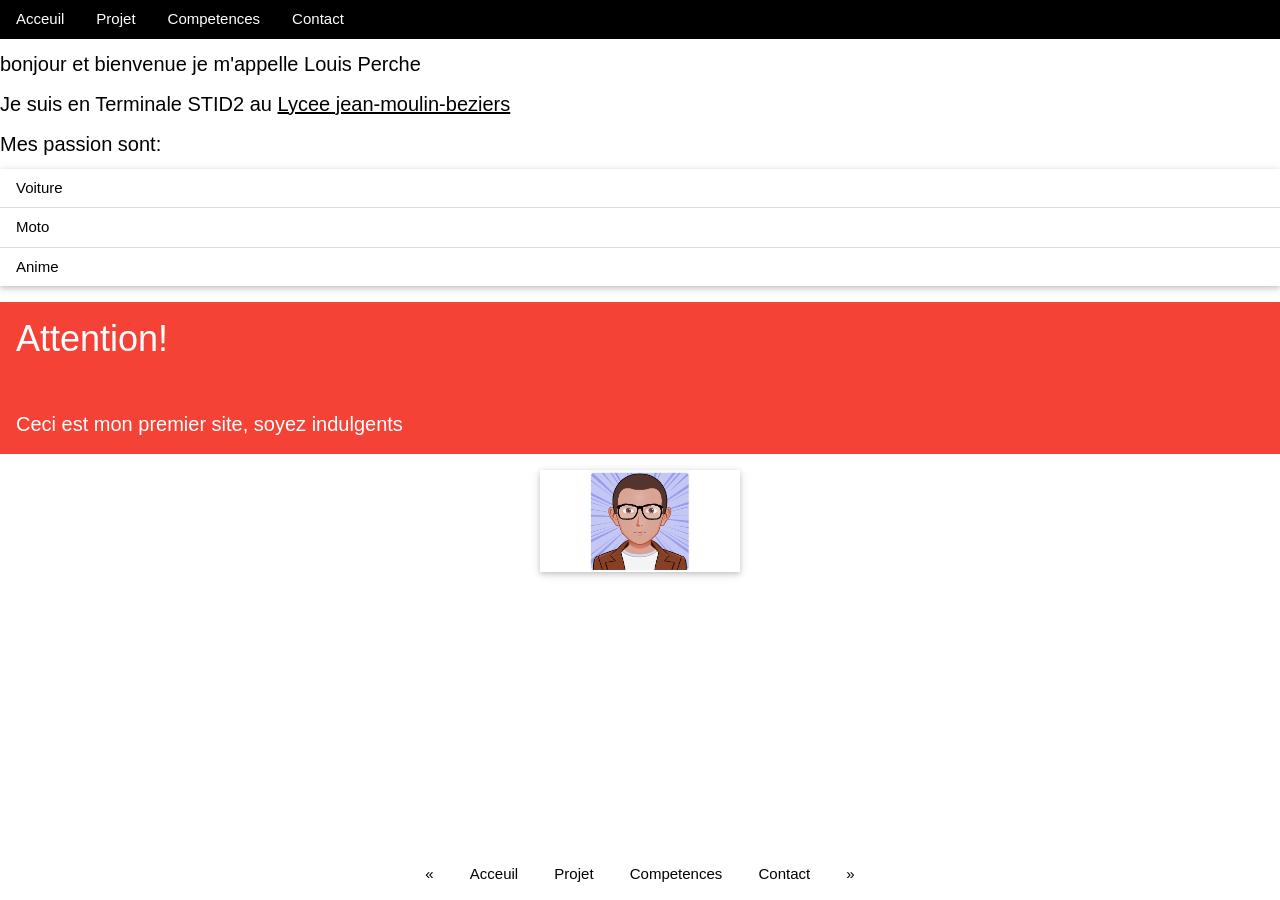
==== index.html @ f2ae007f "Add files via upload" ====
<!DOCTYPE html>
<html lang="fr">
 <head>
<link rel="stylesheet" href="style.css">
<link rel="stylesheet" href="https://www.w3schools.com/w3css/4/w3.css"></link>
<link rel="stylesheet" href="https://www.w3schools.com/lib/w3-theme-teal.css">
 <meta charset="utf-8" />
 <link rel="icon" type="image/icon" href="images.png">
 <title>Acceuil</title>
 </head>
 <body>
    
<div class="w3-bar w3-black">
  <a href="Acceuil.html" class="w3-bar-item w3-button">Acceuil</a>
  <a href="Projet.html" class="w3-bar-item w3-button">Projet</a>
  <a href="Competences.html" class="w3-bar-item w3-button">Competences</a>
  <a href="contact.html" class="w3-bar-item w3-button">Contact</a>
</div>
    <h4> bonjour et bienvenue je m'appelle Louis Perche  </h4>
    <h4>Je suis en Terminale STID2 au <a href="https://jean-moulin-beziers.mon-ent-occitanie.fr/">
        Lycee jean-moulin-beziers
      </a>  </h4>
    <h4> Mes passion sont:</h4>
    <ul class="w3-ul w3-card" >
  <li>Voiture</li>
  <li>Moto</li>
  <li>Anime</li>
</ul>
    <div class="w3-panel w3-red">
 <div class="w3-animate-fading"> <h1 class="titre">Attention!</h1><br>
    <h4 class="titre">Ceci est mon premier site, soyez indulgents</h4>
</div>
 

  </p>
</div>
<section class="w3-container w3-center" id="avatar">
 
  <div class="w3-card" style="width:200px; max-width:90%; margin:auto;">
    
    <img src="avatar site web.png" alt="The Alps" style="width:50%">

    <div class="w3-container w3-center">
      
    </div>

  </div>

</section>
<div class="w3-center w3-bottom">
<div class="w3-bar">
  <a href="contact.html" class="w3-button">&laquo;</a>
  <a href="Acceuil.html" class="w3-button">Acceuil</a>
  <a href="Projet.html" class="w3-button">Projet</a>
  <a href="Competences.html" class="w3-button">Competences</a>
  <a href="contact.html" class="w3-button">Contact</a>
  <a href="Projet.html" class="w3-button">&raquo;</a>
</div>
</div>


 </body>
</html>
---- style.css ----
.h1{
    color: red;
}
.body{
    background-color: lightgray;
}
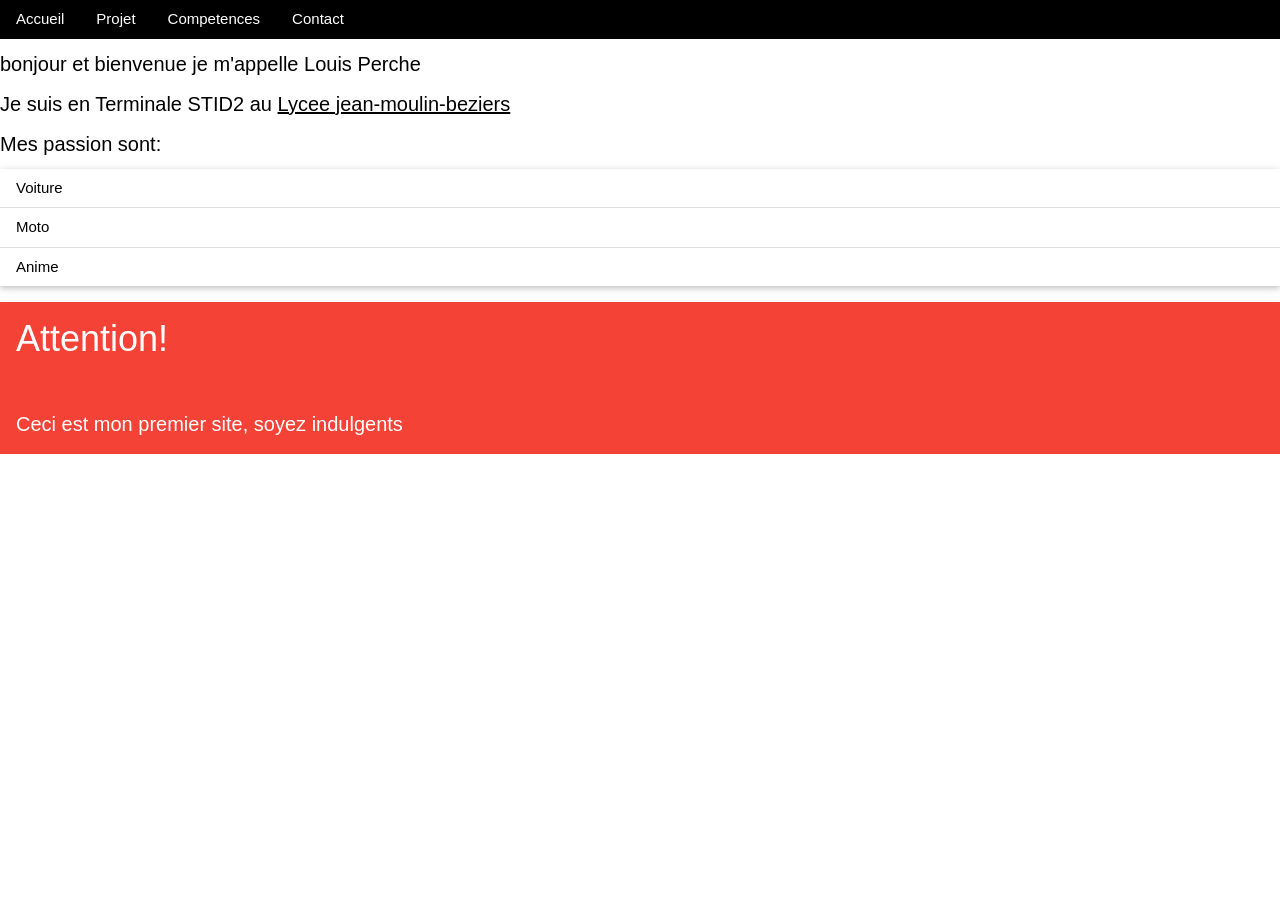
==== commit efef12a3: "Add files via upload" ====
--- a/index.html
+++ b/index.html
@@ -6,12 +6,12 @@
 <link rel="stylesheet" href="https://www.w3schools.com/lib/w3-theme-teal.css">
  <meta charset="utf-8" />
  <link rel="icon" type="image/icon" href="images.png">
- <title>Acceuil</title>
+ <title>index</title>
  </head>
  <body>
     
-<div class="w3-bar w3-black">
-  <a href="Acceuil.html" class="w3-bar-item w3-button">Acceuil</a>
+<div class="w3-bar w3-black" >
+  <a href="index.html" class="w3-bar-item w3-button">Accueil</a>
   <a href="Projet.html" class="w3-bar-item w3-button">Projet</a>
   <a href="Competences.html" class="w3-bar-item w3-button">Competences</a>
   <a href="contact.html" class="w3-bar-item w3-button">Contact</a>
@@ -30,34 +30,13 @@
  <div class="w3-animate-fading"> <h1 class="titre">Attention!</h1><br>
     <h4 class="titre">Ceci est mon premier site, soyez indulgents</h4>
 </div>
- 
+
+
 
   </p>
-</div>
-<section class="w3-container w3-center" id="avatar">
- 
-  <div class="w3-card" style="width:200px; max-width:90%; margin:auto;">
-    
-    <img src="avatar site web.png" alt="The Alps" style="width:50%">
-
-    <div class="w3-container w3-center">
-      
-    </div>
-
-  </div>
-
-</section>
-<div class="w3-center w3-bottom">
-<div class="w3-bar">
-  <a href="contact.html" class="w3-button">&laquo;</a>
-  <a href="Acceuil.html" class="w3-button">Acceuil</a>
-  <a href="Projet.html" class="w3-button">Projet</a>
-  <a href="Competences.html" class="w3-button">Competences</a>
-  <a href="contact.html" class="w3-button">Contact</a>
-  <a href="Projet.html" class="w3-button">&raquo;</a>
-</div>
-</div>
 
 
+
+  
  </body>
 </html>
